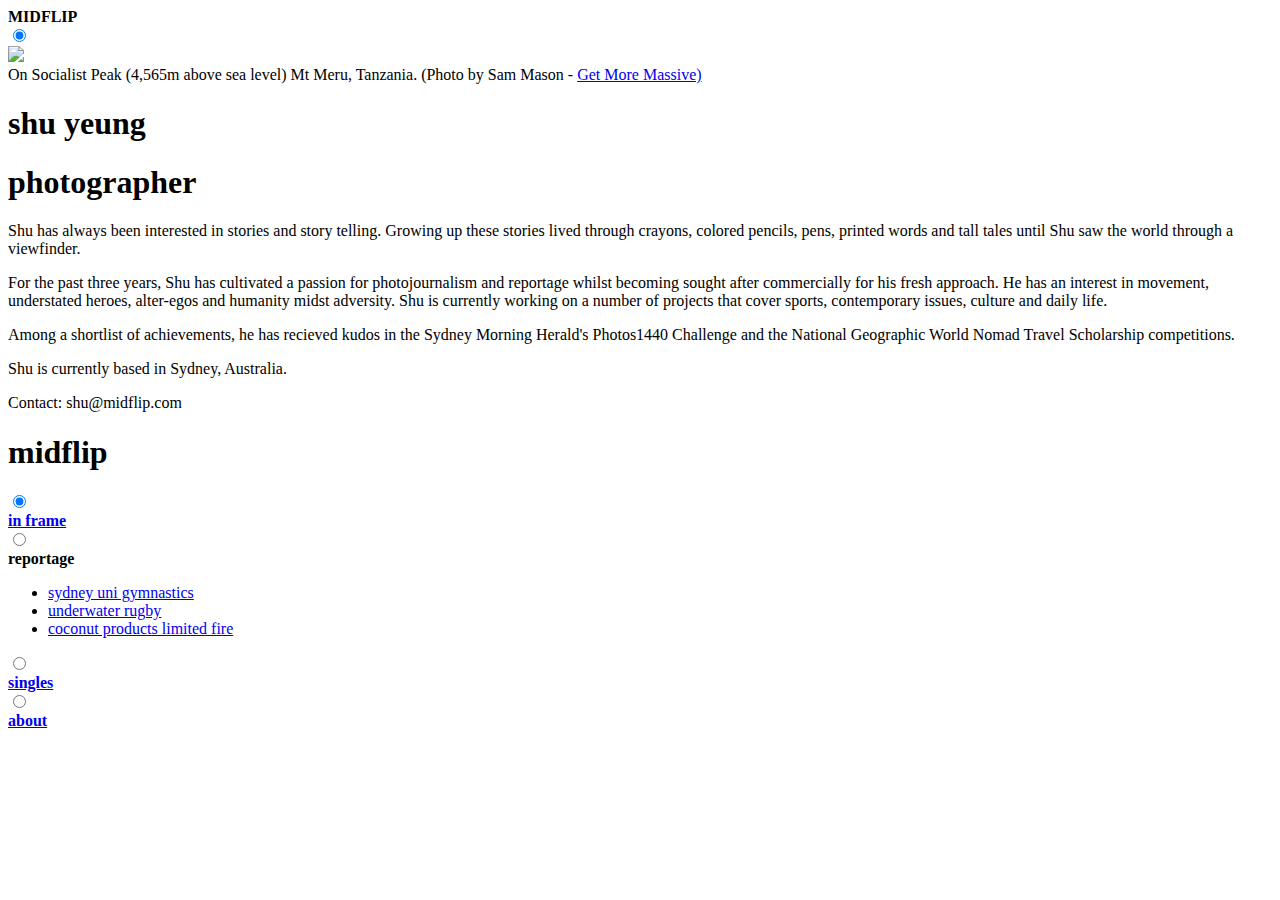
==== about.html @ 37ee427f "Fixed GA script" ====
<!DOCTYPE html>
<html lang="en">
  <head>
    <meta charset="utf-8">
    <meta http-equiv="X-UA-Compatible" content="IE=edge">
    <meta name="viewport" content="width=device-width, initial-scale=1">
    <meta name="description" content="A photographic portfolio of stories shot and curated by Shu Yeung">
    <meta name="keywords" content="photography, photojournalism, reportage, Shu, Yeung, clique, SMH, isshu, Sydney, Australia">
    <meta name="author" content="Shu Yeung">
    <title>midflip photography</title>

    <link href="css/bootstrap.min.css" rel="stylesheet">
    <link href="css/styles.min.css" rel="stylesheet">
    <link rel="shortcut icon" href="assets/ico/favicon.ico" type="image/x-icon">
    <link rel="icon" href="assets/ico/favicon.ico" type="image/x-icon">

    <!-- HTML5 shim and Respond.js IE8 support of HTML5 elements and media queries -->
    <!--[if lt IE 9]>
      <script src="https://oss.maxcdn.com/libs/html5shiv/3.7.0/html5shiv.js"></script>
      <script src="https://oss.maxcdn.com/libs/respond.js/1.4.2/respond.min.js"></script>
    <![endif]-->
    <script>
      (function(i,s,o,g,r,a,m){i['GoogleAnalyticsObject']=r;i[r]=i[r]||function(){
      (i[r].q=i[r].q||[]).push(arguments)},i[r].l=1*new Date();a=s.createElement(o),
      m=s.getElementsByTagName(o)[0];a.async=1;a.src=g;m.parentNode.insertBefore(a,m)
      })(window,document,'script','//www.google-analytics.com/analytics.js','ga');

      ga('create', 'UA-39920175-2', 'midflip.com');
      ga('send', 'pageview');

    </script>
  </head>
  <body>

    <div class="header vignette-container row">
      <!--logo-->
      <div class="logo col-xs-1 col-sm-1 col-md-1 col-md-offset-1 col-lg-1 col-lg-offset-1">
        <span><strong>MIDFLIP</strong></span>
      </div>
      <!--img-1-->
      <input type="radio" name="radio-btn" id="img-1" checked />
      <div class="vignette background-black col-md-12 col-lg-12">
        <div class="slide col-xs-12 col-sm-12 col-md-10 col-md-offset-1 col-lg-10 col-lg-offset-1">
          <div class="photo background-white">
            <img class="img-responsive width-100 margin-0-auto" src="assets/about.jpg"/>
          </div>       
        </div>
        <div class="caption col-xs-12 col-sm-12 col-md-12 col-lg-12">
          <div class="caption-text col-xs-12 col-sm-12 col-md-10 col-md-offset-1 col-lg-10 col-lg-offset-1">
            <span>On Socialist Peak (4,565m above sea level) Mt Meru, Tanzania. <span class="photo-credit">(Photo by Sam Mason - <a class="intext-link" href="http://www.getmoremassive.com" target="_blank">Get More Massive)</a></span></span>
          </div>
        </div>
      </div>     
    </div>

    <!--body-->
    <div class="middlebit row">
      <div class="middlebit-inside col-xs-12 col-sm-12 col-md-10 col-lg-10 col-md-offset-1">
        <h1 class="inframe-h1"><strong>shu yeung</strong></h1>
        <h1 class="padding-left-2px"><strong>photographer</strong></h1>
        <p class="padding-left-2px">Shu has always been interested in stories and story telling. Growing up these stories lived through crayons, colored pencils, pens, printed words and tall tales until Shu saw the world through a viewfinder.</p>
        <p class="padding-left-2px">For the past three years, Shu has cultivated a passion for photojournalism and reportage whilst becoming sought after commercially for his fresh approach. He has an interest in movement, understated heroes, alter-egos and humanity midst adversity. Shu is currently working on a number of projects that cover sports, contemporary issues, culture and daily life.</p>
        <p>Among a shortlist of achievements, he has recieved kudos in the Sydney Morning Herald's Photos1440 Challenge and the National Geographic World Nomad Travel Scholarship competitions.</p>
        <p>Shu is currently based in Sydney, Australia.</p>
        <p>Contact: shu@midflip.com</p>
      </div>
    </div>
    <!--footer-->
    <div class="footer row">
      <!--midflip-->
      <div class="col-xs-12 col-md-10 col-md-offset-1">
        <h1 class="margin-left-15px"><strong>midflip</strong></h1>
      </div>
      <!--inframe-btn-->
      <div class="navbtn col-xs-12 col-sm-12 col-md-1 col-lg-1 col-md-offset-1">
        <input id="inframe-btn" type="radio" name="nav" checked/>
        <div class="navbtn-content">
          <label for="inframe-btn" class="padding-0-03em">
            <a class="navbtn-link" href="index.html"><strong>in frame</strong></a>
          </label>
          </div>
      </div>
      <!--reportage-btn-->
      <div class="navbtn col-xs-12 col-sm-12 col-md-1 col-lg-1">
        <input id="commercial-btn" type="radio" name="nav" />
          <div class="navbtn-content">
            <label for="commercial-btn" class="padding-0-03em">
              <a class="navbtn-link"><strong>reportage</strong></a>
            </label>
            <ul class="dropdown">
              <li><a class="navbtn-link" href="reportagesug.html">sydney uni gymnastics</a></li>
              <li><a class="navbtn-link" href="reportageuwr.html">underwater rugby</a></li>
              <li><a class="navbtn-link" href="reportagecpl.html">coconut products limited fire</a></li>
            </ul>
          </div>      
      </div>
      <!--singles-btn-->
      <div class="navbtn col-xs-12 col-sm-12 col-md-1 col-lg-1">
        <input id="personal-btn" type="radio" name="nav" />
          <div class="navbtn-content">
            <label for="personal-btn" class="padding-0-03em">
              <a class="navbtn-link" href="singles.html"><strong>singles</strong></a>
            </label>
          </div>      
      </div>
      <!--about-btn-->
      <div class="navbtn col-xs-12 col-sm-12 col-md-1 col-lg-1">
        <input id="about-btn" type="radio" name="nav"/>
          <div class="navbtn-content">
            <label for="about-btn" class="padding-0-03em">
              <a class="navbtn-link current" href="about.html"><strong>about</strong></a>
            </label>
          </div>      
      </div>      
    </div>
  </body>
</html>
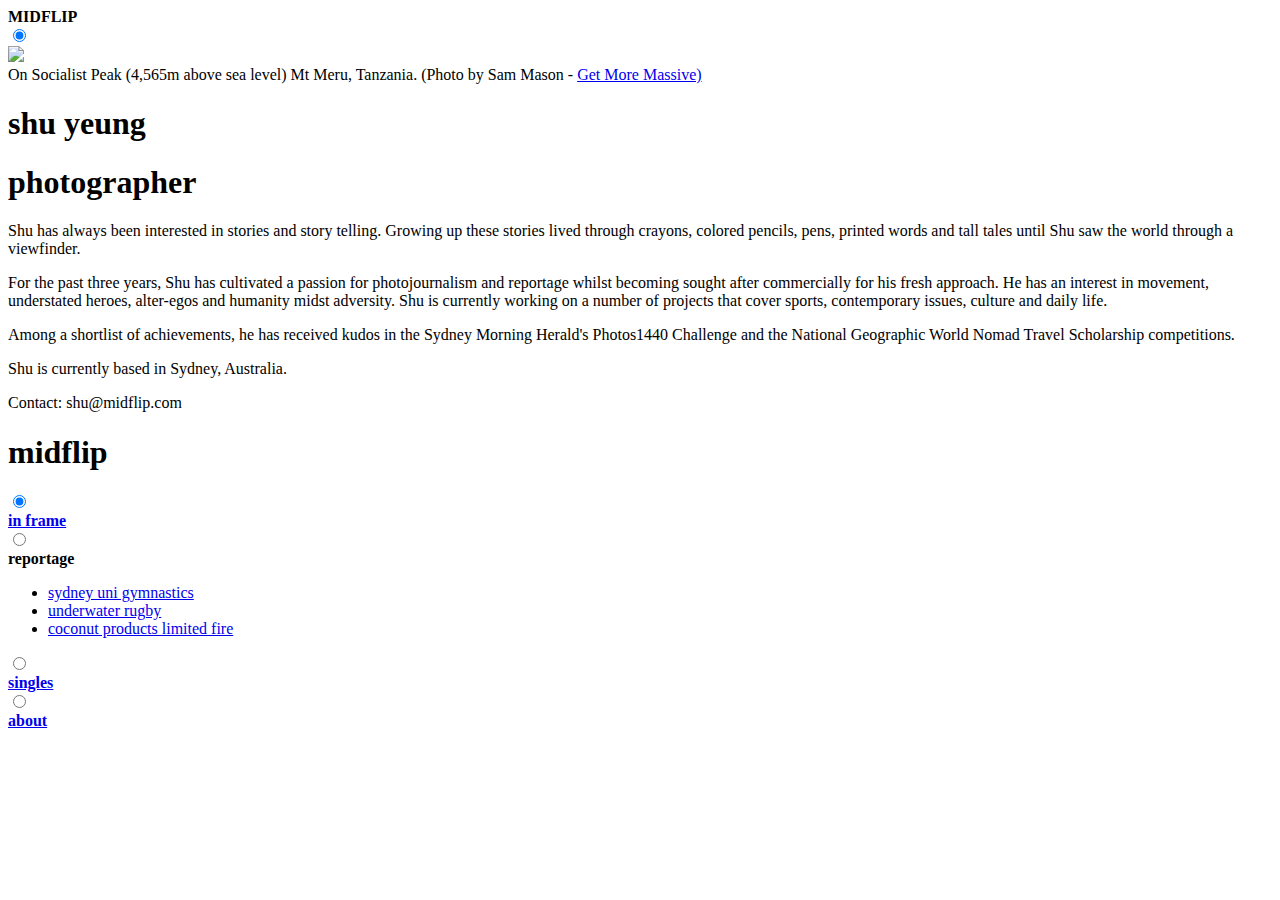
==== commit 8f723d6b: "Updated meta keywords, fixed typo on about page" ====
--- a/about.html
+++ b/about.html
@@ -5,7 +5,7 @@
     <meta http-equiv="X-UA-Compatible" content="IE=edge">
     <meta name="viewport" content="width=device-width, initial-scale=1">
     <meta name="description" content="A photographic portfolio of stories shot and curated by Shu Yeung">
-    <meta name="keywords" content="photography, photojournalism, reportage, Shu, Yeung, clique, SMH, isshu, Sydney, Australia">
+    <meta name="keywords" content="photography, photojournalism, reportage, Shu,  huaib, Yeung, clique, SMH, isshu, Sydney, Australia">
     <meta name="author" content="Shu Yeung">
     <title>midflip photography</title>
 
@@ -60,7 +60,7 @@
         <h1 class="padding-left-2px"><strong>photographer</strong></h1>
         <p class="padding-left-2px">Shu has always been interested in stories and story telling. Growing up these stories lived through crayons, colored pencils, pens, printed words and tall tales until Shu saw the world through a viewfinder.</p>
         <p class="padding-left-2px">For the past three years, Shu has cultivated a passion for photojournalism and reportage whilst becoming sought after commercially for his fresh approach. He has an interest in movement, understated heroes, alter-egos and humanity midst adversity. Shu is currently working on a number of projects that cover sports, contemporary issues, culture and daily life.</p>
-        <p>Among a shortlist of achievements, he has recieved kudos in the Sydney Morning Herald's Photos1440 Challenge and the National Geographic World Nomad Travel Scholarship competitions.</p>
+        <p>Among a shortlist of achievements, he has received kudos in the Sydney Morning Herald's Photos1440 Challenge and the National Geographic World Nomad Travel Scholarship competitions.</p>
         <p>Shu is currently based in Sydney, Australia.</p>
         <p>Contact: shu@midflip.com</p>
       </div>
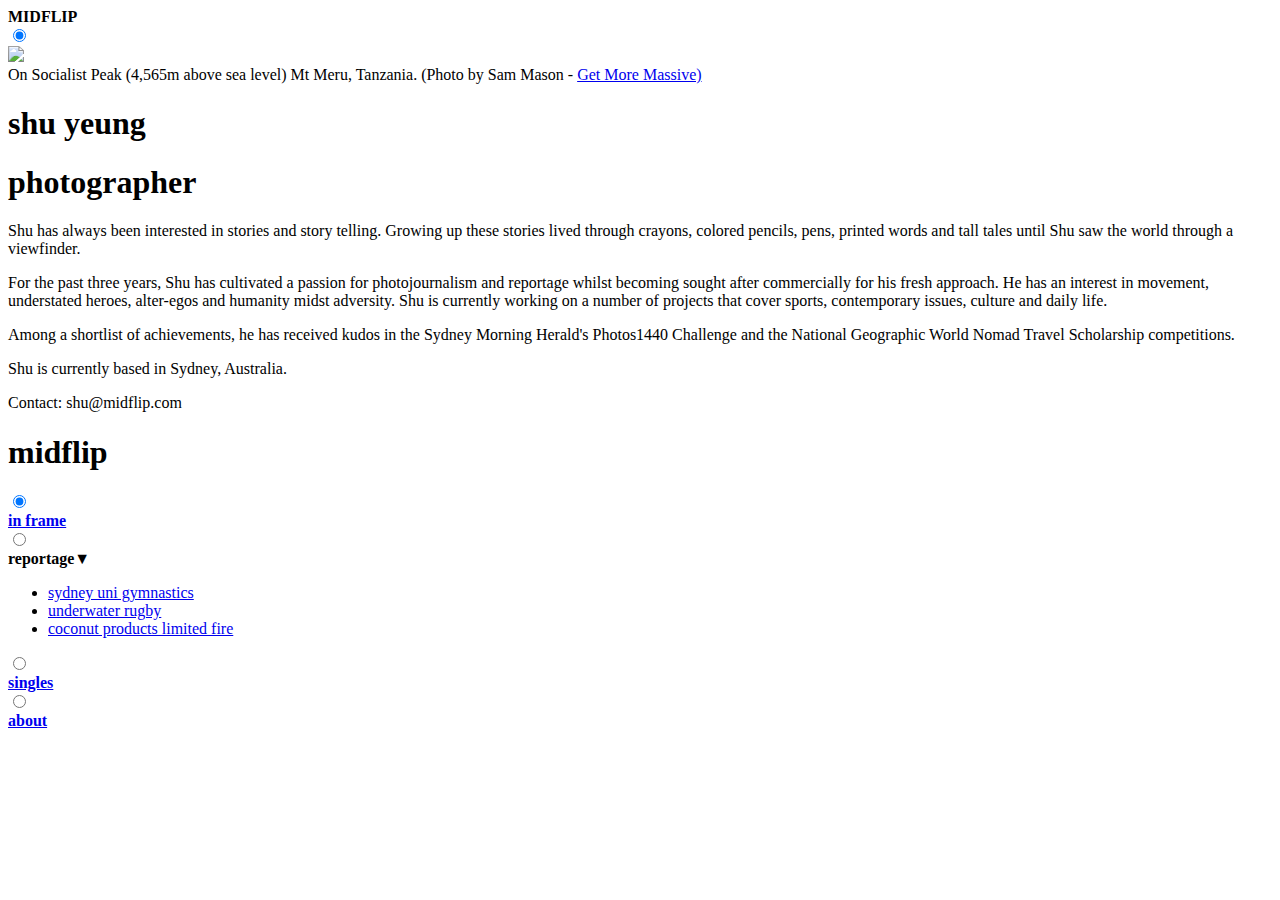
==== commit 14f94f59: "Added caret to reportage page; updated css" ====
--- a/about.html
+++ b/about.html
@@ -5,7 +5,7 @@
     <meta http-equiv="X-UA-Compatible" content="IE=edge">
     <meta name="viewport" content="width=device-width, initial-scale=1">
     <meta name="description" content="A photographic portfolio of stories shot and curated by Shu Yeung">
-    <meta name="keywords" content="photography, photojournalism, reportage, Shu,  huaib, Yeung, clique, SMH, isshu, Sydney, Australia">
+    <meta name="keywords" content="photography, photojournalism, reportage, Shu, Shuaib, Yeung, clique, SMH, isshu, Sydney, Australia">
     <meta name="author" content="Shu Yeung">
     <title>midflip photography</title>
 
@@ -85,7 +85,7 @@
         <input id="commercial-btn" type="radio" name="nav" />
           <div class="navbtn-content">
             <label for="commercial-btn" class="padding-0-03em">
-              <a class="navbtn-link"><strong>reportage</strong></a>
+              <a class="navbtn-link"><strong>reportage</strong><span class="down-caret">&#9660;</span></a>
             </label>
             <ul class="dropdown">
               <li><a class="navbtn-link" href="reportagesug.html">sydney uni gymnastics</a></li>
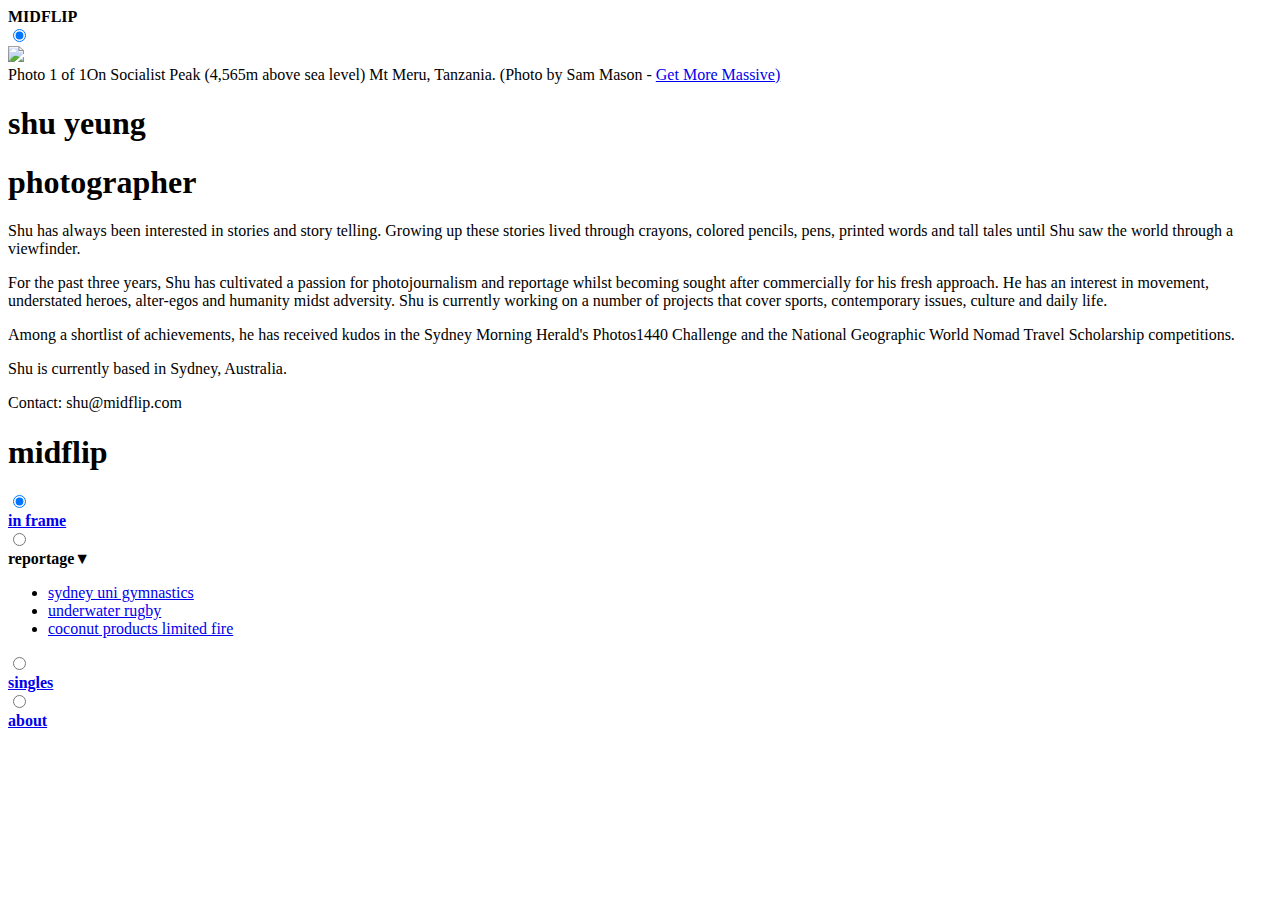
==== commit 112a526e: "Added photo number to captions" ====
--- a/about.html
+++ b/about.html
@@ -47,7 +47,7 @@
         </div>
         <div class="caption col-xs-12 col-sm-12 col-md-12 col-lg-12">
           <div class="caption-text col-xs-12 col-sm-12 col-md-10 col-md-offset-1 col-lg-10 col-lg-offset-1">
-            <span>On Socialist Peak (4,565m above sea level) Mt Meru, Tanzania. <span class="photo-credit">(Photo by Sam Mason - <a class="intext-link" href="http://www.getmoremassive.com" target="_blank">Get More Massive)</a></span></span>
+            <span><span class="photonum">Photo 1 of 1</span>On Socialist Peak (4,565m above sea level) Mt Meru, Tanzania. <span class="photo-credit">(Photo by Sam Mason - <a class="intext-link" href="http://www.getmoremassive.com" target="_blank">Get More Massive)</a></span></span>
           </div>
         </div>
       </div>     
@@ -82,9 +82,9 @@
       </div>
       <!--reportage-btn-->
       <div class="navbtn col-xs-12 col-sm-12 col-md-1 col-lg-1">
-        <input id="commercial-btn" type="radio" name="nav" />
+        <input id="reportage-btn" type="radio" name="nav" />
           <div class="navbtn-content">
-            <label for="commercial-btn" class="padding-0-03em">
+            <label for="reportage-btn" class="padding-0-03em">
               <a class="navbtn-link"><strong>reportage</strong><span class="down-caret">&#9660;</span></a>
             </label>
             <ul class="dropdown">
@@ -96,9 +96,9 @@
       </div>
       <!--singles-btn-->
       <div class="navbtn col-xs-12 col-sm-12 col-md-1 col-lg-1">
-        <input id="personal-btn" type="radio" name="nav" />
+        <input id="singles-btn" type="radio" name="nav" />
           <div class="navbtn-content">
-            <label for="personal-btn" class="padding-0-03em">
+            <label for="singles-btn" class="padding-0-03em">
               <a class="navbtn-link" href="singles.html"><strong>singles</strong></a>
             </label>
           </div>      
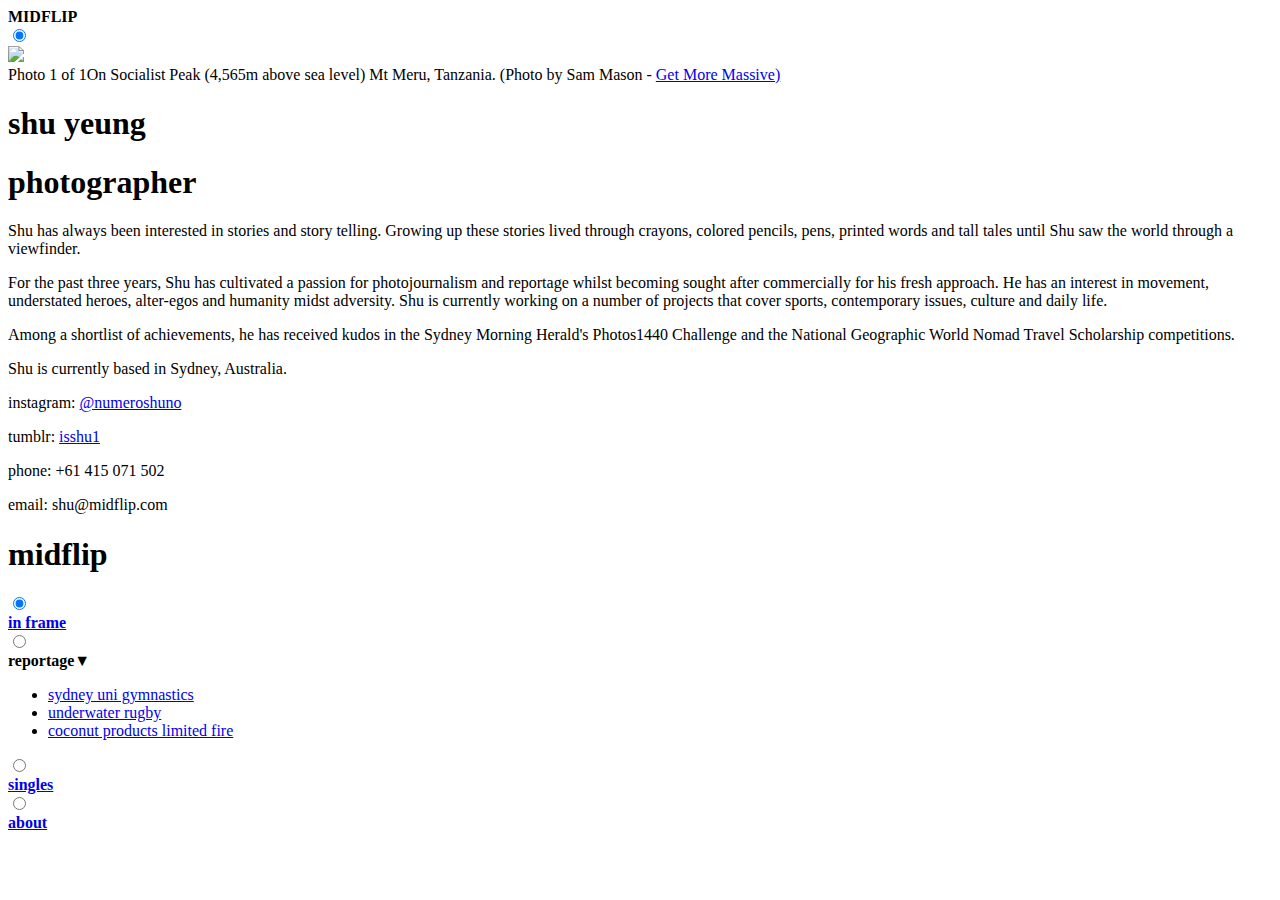
==== commit ee8eeccf: "Updated for Sept. Added links to Instagram and tumblr" ====
--- a/about.html
+++ b/about.html
@@ -62,7 +62,10 @@
         <p class="padding-left-2px">For the past three years, Shu has cultivated a passion for photojournalism and reportage whilst becoming sought after commercially for his fresh approach. He has an interest in movement, understated heroes, alter-egos and humanity midst adversity. Shu is currently working on a number of projects that cover sports, contemporary issues, culture and daily life.</p>
         <p>Among a shortlist of achievements, he has received kudos in the Sydney Morning Herald's Photos1440 Challenge and the National Geographic World Nomad Travel Scholarship competitions.</p>
         <p>Shu is currently based in Sydney, Australia.</p>
-        <p>Contact: shu@midflip.com</p>
+        <p>instagram: <a class="intext-link" href="http://www.instagram.com/numeroshuno">&#64;numeroshuno</a></p>
+        <p>tumblr: <a class="intext-link" href="http://www.isshu1.tumblr.com">isshu1</a></p>
+        <p>phone: +61 415 071 502</p>
+        <p>email: shu&#64;midflip.com</p>
       </div>
     </div>
     <!--footer-->
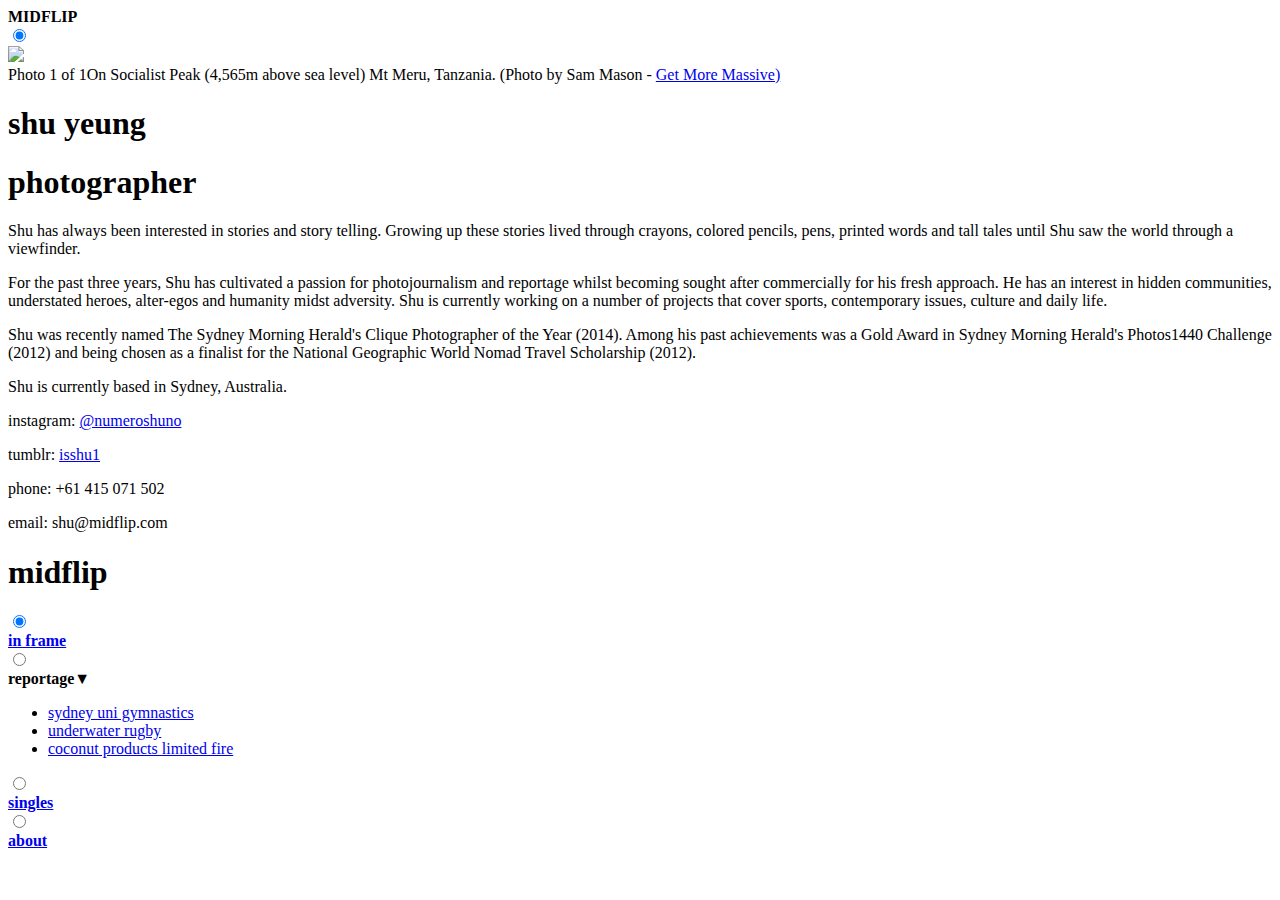
==== commit 7b64f215: "Updated December" ====
--- a/about.html
+++ b/about.html
@@ -59,8 +59,8 @@
         <h1 class="inframe-h1"><strong>shu yeung</strong></h1>
         <h1 class="padding-left-2px"><strong>photographer</strong></h1>
         <p class="padding-left-2px">Shu has always been interested in stories and story telling. Growing up these stories lived through crayons, colored pencils, pens, printed words and tall tales until Shu saw the world through a viewfinder.</p>
-        <p class="padding-left-2px">For the past three years, Shu has cultivated a passion for photojournalism and reportage whilst becoming sought after commercially for his fresh approach. He has an interest in movement, understated heroes, alter-egos and humanity midst adversity. Shu is currently working on a number of projects that cover sports, contemporary issues, culture and daily life.</p>
-        <p>Among a shortlist of achievements, he has received kudos in the Sydney Morning Herald's Photos1440 Challenge and the National Geographic World Nomad Travel Scholarship competitions.</p>
+        <p class="padding-left-2px">For the past three years, Shu has cultivated a passion for photojournalism and reportage whilst becoming sought after commercially for his fresh approach. He has an interest in hidden communities, understated heroes, alter-egos and humanity midst adversity. Shu is currently working on a number of projects that cover sports, contemporary issues, culture and daily life.</p>
+        <p>Shu was recently named The Sydney Morning Herald's Clique Photographer of the Year (2014). Among his past achievements was a Gold Award in Sydney Morning Herald's Photos1440 Challenge (2012) and being chosen as a finalist for the National Geographic World Nomad Travel Scholarship (2012).</p>
         <p>Shu is currently based in Sydney, Australia.</p>
         <p>instagram: <a class="intext-link" href="http://www.instagram.com/numeroshuno">&#64;numeroshuno</a></p>
         <p>tumblr: <a class="intext-link" href="http://www.isshu1.tumblr.com">isshu1</a></p>
